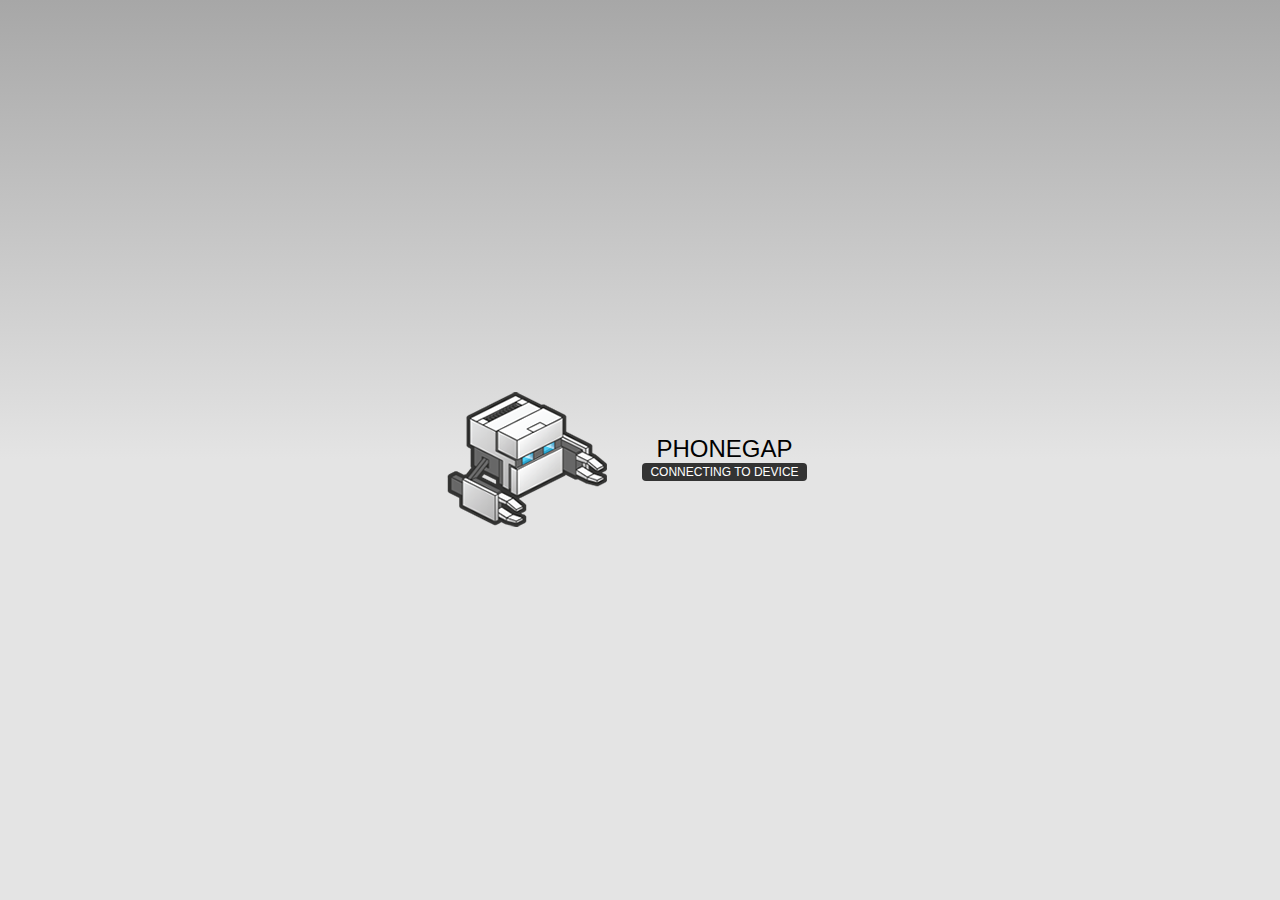
==== platforms/android/assets/www/index.html @ 43c085a6 "primer commit" ====
<!DOCTYPE html>
<!--
    Copyright (c) 2012-2014 Adobe Systems Incorporated. All rights reserved.

    Licensed to the Apache Software Foundation (ASF) under one
    or more contributor license agreements.  See the NOTICE file
    distributed with this work for additional information
    regarding copyright ownership.  The ASF licenses this file
    to you under the Apache License, Version 2.0 (the
    "License"); you may not use this file except in compliance
    with the License.  You may obtain a copy of the License at

    http://www.apache.org/licenses/LICENSE-2.0

    Unless required by applicable law or agreed to in writing,
    software distributed under the License is distributed on an
    "AS IS" BASIS, WITHOUT WARRANTIES OR CONDITIONS OF ANY
     KIND, either express or implied.  See the License for the
    specific language governing permissions and limitations
    under the License.
-->
<html>
    <head>
        <meta charset="utf-8" />
        <meta name="format-detection" content="telephone=no" />
        <meta name="msapplication-tap-highlight" content="no" />
        <!-- WARNING: for iOS 7, remove the width=device-width and height=device-height attributes. See https://issues.apache.org/jira/browse/CB-4323 -->
        <meta name="viewport" content="user-scalable=no, initial-scale=1, maximum-scale=1, minimum-scale=1, width=device-width, height=device-height, target-densitydpi=device-dpi" />
        <link rel="stylesheet" type="text/css" href="css/index.css" />
        <title>Hello World</title>
    </head>
    <body>
        <div class="app">
            <h1>PhoneGap</h1>
            <div id="deviceready" class="blink">
                <p class="event listening">Connecting to Device</p>
                <p class="event received">Device is Ready</p>
            </div>
        </div>
        <script type="text/javascript" src="cordova.js"></script>
        <script type="text/javascript" src="js/index.js"></script>
        <script type="text/javascript">
            app.initialize();
        </script>
    </body>
</html>
---- platforms/android/assets/www/css/index.css ----
/*
 * Licensed to the Apache Software Foundation (ASF) under one
 * or more contributor license agreements.  See the NOTICE file
 * distributed with this work for additional information
 * regarding copyright ownership.  The ASF licenses this file
 * to you under the Apache License, Version 2.0 (the
 * "License"); you may not use this file except in compliance
 * with the License.  You may obtain a copy of the License at
 *
 * http://www.apache.org/licenses/LICENSE-2.0
 *
 * Unless required by applicable law or agreed to in writing,
 * software distributed under the License is distributed on an
 * "AS IS" BASIS, WITHOUT WARRANTIES OR CONDITIONS OF ANY
 * KIND, either express or implied.  See the License for the
 * specific language governing permissions and limitations
 * under the License.
 */
* {
    -webkit-tap-highlight-color: rgba(0,0,0,0); /* make transparent link selection, adjust last value opacity 0 to 1.0 */
}

body {
    -webkit-touch-callout: none;                /* prevent callout to copy image, etc when tap to hold */
    -webkit-text-size-adjust: none;             /* prevent webkit from resizing text to fit */
    -webkit-user-select: none;                  /* prevent copy paste, to allow, change 'none' to 'text' */
    background-color:#E4E4E4;
    background-image:linear-gradient(top, #A7A7A7 0%, #E4E4E4 51%);
    background-image:-webkit-linear-gradient(top, #A7A7A7 0%, #E4E4E4 51%);
    background-image:-ms-linear-gradient(top, #A7A7A7 0%, #E4E4E4 51%);
    background-image:-webkit-gradient(
        linear,
        left top,
        left bottom,
        color-stop(0, #A7A7A7),
        color-stop(0.51, #E4E4E4)
    );
    background-attachment:fixed;
    font-family:'HelveticaNeue-Light', 'HelveticaNeue', Helvetica, Arial, sans-serif;
    font-size:12px;
    height:100%;
    margin:0px;
    padding:0px;
    text-transform:uppercase;
    width:100%;
}

/* Portrait layout (default) */
.app {
    background:url(../img/logo.png) no-repeat center top; /* 170px x 200px */
    position:absolute;             /* position in the center of the screen */
    left:50%;
    top:50%;
    height:50px;                   /* text area height */
    width:225px;                   /* text area width */
    text-align:center;
    padding:180px 0px 0px 0px;     /* image height is 200px (bottom 20px are overlapped with text) */
    margin:-115px 0px 0px -112px;  /* offset vertical: half of image height and text area height */
                                   /* offset horizontal: half of text area width */
}

/* Landscape layout (with min-width) */
@media screen and (min-aspect-ratio: 1/1) and (min-width:400px) {
    .app {
        background-position:left center;
        padding:75px 0px 75px 170px;  /* padding-top + padding-bottom + text area = image height */
        margin:-90px 0px 0px -198px;  /* offset vertical: half of image height */
                                      /* offset horizontal: half of image width and text area width */
    }
}

h1 {
    font-size:24px;
    font-weight:normal;
    margin:0px;
    overflow:visible;
    padding:0px;
    text-align:center;
}

.event {
    border-radius:4px;
    -webkit-border-radius:4px;
    color:#FFFFFF;
    font-size:12px;
    margin:0px 30px;
    padding:2px 0px;
}

.event.listening {
    background-color:#333333;
    display:block;
}

.event.received {
    background-color:#4B946A;
    display:none;
}

@keyframes fade {
    from { opacity: 1.0; }
    50% { opacity: 0.4; }
    to { opacity: 1.0; }
}
 
@-webkit-keyframes fade {
    from { opacity: 1.0; }
    50% { opacity: 0.4; }
    to { opacity: 1.0; }
}
 
.blink {
    animation:fade 3000ms infinite;
    -webkit-animation:fade 3000ms infinite;
}
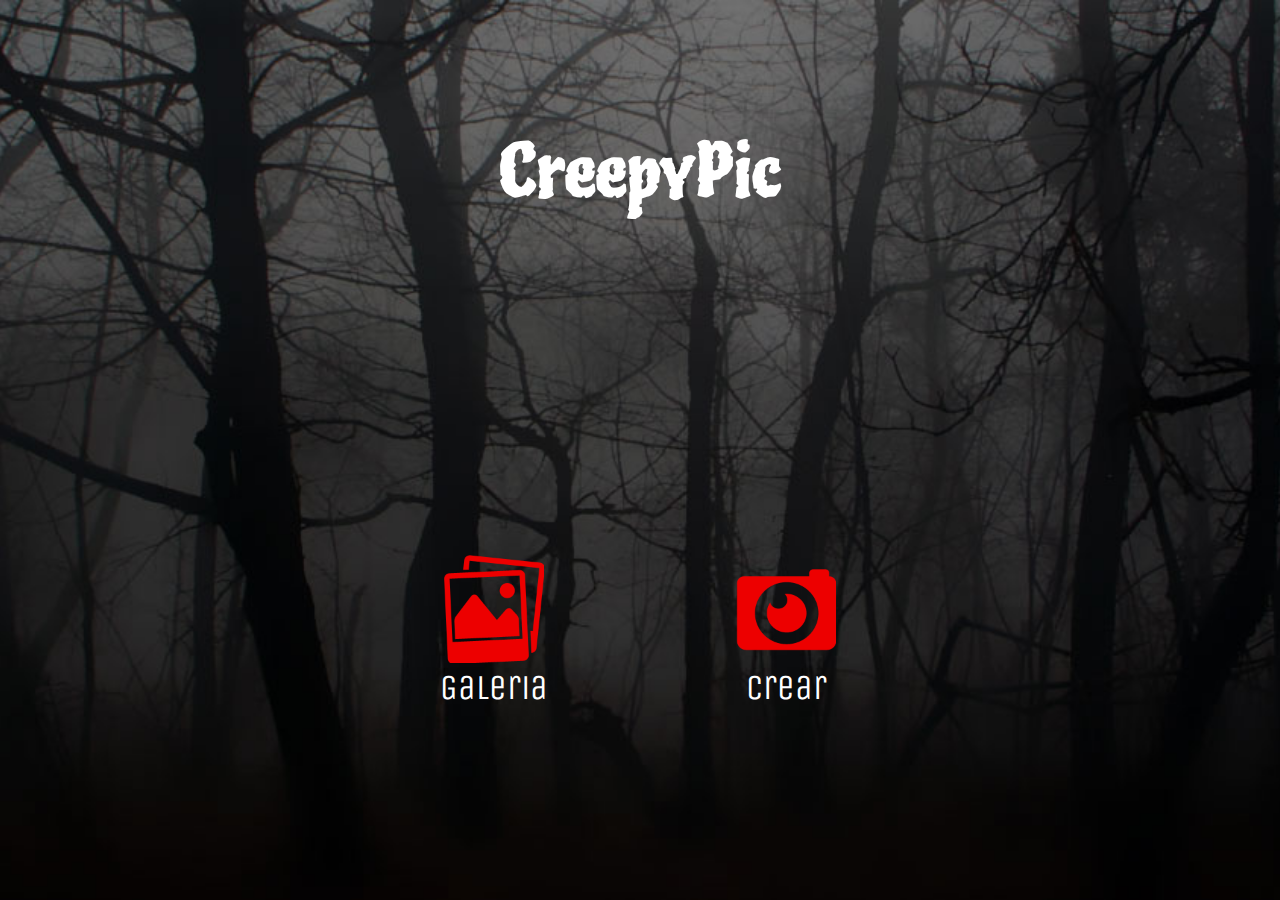
==== commit df8c3607: "maquetado 2 paginas no funciona la camara" ====
--- a/platforms/android/assets/www/index.html
+++ b/platforms/android/assets/www/index.html
@@ -1,7 +1,5 @@
 <!DOCTYPE html>
 <!--
-    Copyright (c) 2012-2014 Adobe Systems Incorporated. All rights reserved.
-
     Licensed to the Apache Software Foundation (ASF) under one
     or more contributor license agreements.  See the NOTICE file
     distributed with this work for additional information
@@ -19,7 +17,7 @@
     specific language governing permissions and limitations
     under the License.
 -->
-<html>
+<html ng-app="creepypic"> 
     <head>
         <meta charset="utf-8" />
         <meta name="format-detection" content="telephone=no" />
@@ -27,20 +25,18 @@
         <!-- WARNING: for iOS 7, remove the width=device-width and height=device-height attributes. See https://issues.apache.org/jira/browse/CB-4323 -->
         <meta name="viewport" content="user-scalable=no, initial-scale=1, maximum-scale=1, minimum-scale=1, width=device-width, height=device-height, target-densitydpi=device-dpi" />
         <link rel="stylesheet" type="text/css" href="css/index.css" />
-        <title>Hello World</title>
+        <link rel="stylesheet" type="text/css" href="bower_components/bootstrap/dist/css/bootstrap.css" />
+        <title>CreepyPicture App</title>
     </head>
     <body>
-        <div class="app">
-            <h1>PhoneGap</h1>
-            <div id="deviceready" class="blink">
-                <p class="event listening">Connecting to Device</p>
-                <p class="event received">Device is Ready</p>
-            </div>
-        </div>
-        <script type="text/javascript" src="cordova.js"></script>
+        <div class="container" id="general-wrapper">
+            <div ui-view></div> 
+        </div>       
+        <script type="text/javascript" src="bower_components/jquery/dist/jquery.js"></script>
+        <script type="text/javascript" src="bower_components/angular/angular.js"></script>
+        <script type="text/javascript" src="bower_components/angular-route/angular-route.js"></script>
+        <link rel="stylesheet" type="text/css" href="bower_components/bootstrap/dist/css/bootstrap.css" />
+        <script type="text/javascript" src="bower_components/angular-ui-router/release/angular-ui-router.js"></script>
         <script type="text/javascript" src="js/index.js"></script>
-        <script type="text/javascript">
-            app.initialize();
-        </script>
     </body>
 </html>
--- a/platforms/android/assets/www/css/index.css
+++ b/platforms/android/assets/www/css/index.css
@@ -1,115 +1,79 @@
-/*
- * Licensed to the Apache Software Foundation (ASF) under one
- * or more contributor license agreements.  See the NOTICE file
- * distributed with this work for additional information
- * regarding copyright ownership.  The ASF licenses this file
- * to you under the Apache License, Version 2.0 (the
- * "License"); you may not use this file except in compliance
- * with the License.  You may obtain a copy of the License at
- *
- * http://www.apache.org/licenses/LICENSE-2.0
- *
- * Unless required by applicable law or agreed to in writing,
- * software distributed under the License is distributed on an
- * "AS IS" BASIS, WITHOUT WARRANTIES OR CONDITIONS OF ANY
- * KIND, either express or implied.  See the License for the
- * specific language governing permissions and limitations
- * under the License.
- */
-* {
-    -webkit-tap-highlight-color: rgba(0,0,0,0); /* make transparent link selection, adjust last value opacity 0 to 1.0 */
+@font-face {
+    font-family: 'piedra';
+    src: url('../fonts/Piedra-Regular.eot'); /* IE9 Compat Modes */
+    src: url('../fonts/Piedra-Regular.eot?#iefix') format('embedded-opentype'), /* IE6-IE8 */
+    url('../fonts/Piedra-Regular.woff') format('woff'), /* Modern Browsers */
+    url('../fonts/Piedra-Regular.ttf') format('truetype'), /* Safari, Android, iOS */
+    url('../fonts/Piedra-Regular.svg#Piedra-Regular') format('svg'); /* Legacy iOS */
+}
+@font-face {
+    font-family: 'amarante';
+    src: url('../fonts/Amarante-Regular.eot'); /* IE9 Compat Modes */
+    src: url('../fonts/Amarante-Regular.eot?#iefix') format('embedded-opentype'), /* IE6-IE8 */
+    url('../fonts/Amarante-Regular.woff') format('woff'), /* Modern Browsers */
+    url('../fonts/Amarante-Regular.ttf') format('truetype'), /* Safari, Android, iOS */
+    url('../fonts/Amarante-Regular.svg#Amarante-Regular') format('svg'); /* Legacy iOS */
+}
+@font-face {
+    font-family: 'unicaone';
+    src: url('../fonts/UnicaOne-Regular.eot'); /* IE9 Compat Modes */
+    src: url('../fonts/UnicaOne-Regular.eot?#iefix') format('embedded-opentype'), /* IE6-IE8 */
+    url('../fonts/UnicaOne-Regular.woff') format('woff'), /* Modern Browsers */
+    url('../fonts/UnicaOne-Regular.ttf') format('truetype'), /* Safari, Android, iOS */
+    url('../fonts/UnicaOne-Regular.svg#UnicaOne-Regular') format('svg'); /* Legacy iOS */
 }
 
 body {
+    height: 100%;
     -webkit-touch-callout: none;                /* prevent callout to copy image, etc when tap to hold */
     -webkit-text-size-adjust: none;             /* prevent webkit from resizing text to fit */
     -webkit-user-select: none;                  /* prevent copy paste, to allow, change 'none' to 'text' */
-    background-color:#E4E4E4;
-    background-image:linear-gradient(top, #A7A7A7 0%, #E4E4E4 51%);
-    background-image:-webkit-linear-gradient(top, #A7A7A7 0%, #E4E4E4 51%);
-    background-image:-ms-linear-gradient(top, #A7A7A7 0%, #E4E4E4 51%);
-    background-image:-webkit-gradient(
-        linear,
-        left top,
-        left bottom,
-        color-stop(0, #A7A7A7),
-        color-stop(0.51, #E4E4E4)
-    );
-    background-attachment:fixed;
-    font-family:'HelveticaNeue-Light', 'HelveticaNeue', Helvetica, Arial, sans-serif;
-    font-size:12px;
-    height:100%;
-    margin:0px;
-    padding:0px;
-    text-transform:uppercase;
-    width:100%;
+    background-image: url(../img/fondo.jpg);
+    background-size: auto 100%;  
+    -webkit-background-size: cover;
+    -moz-background-size: cover;
+    -o-background-size: cover;
+    background-size: cover;
+    background-position: center center;
 }
 
-/* Portrait layout (default) */
-.app {
-    background:url(../img/logo.png) no-repeat center top; /* 170px x 200px */
-    position:absolute;             /* position in the center of the screen */
-    left:50%;
-    top:50%;
-    height:50px;                   /* text area height */
-    width:225px;                   /* text area width */
-    text-align:center;
-    padding:180px 0px 0px 0px;     /* image height is 200px (bottom 20px are overlapped with text) */
-    margin:-115px 0px 0px -112px;  /* offset vertical: half of image height and text area height */
-                                   /* offset horizontal: half of text area width */
+.container#general-wrapper {
+    
 }
 
-/* Landscape layout (with min-width) */
-@media screen and (min-aspect-ratio: 1/1) and (min-width:400px) {
-    .app {
-        background-position:left center;
-        padding:75px 0px 75px 170px;  /* padding-top + padding-bottom + text area = image height */
-        margin:-90px 0px 0px -198px;  /* offset vertical: half of image height */
-                                      /* offset horizontal: half of image width and text area width */
+.piedra {
+    font-family: 'piedra', sans-serif;
+    color: #fff;
+}
+
+.unicaone {
+    font-family: 'unicaone', sans-serif;
+    color: #fff;
+}
+
+.hometitle {
+    padding-top: 10%;
+    font-size: 72px;
+    text-align: center;
+    margin-bottom: 30%;
+}
+.btn-front {
+    font-size: 250%;
+}
+.btn-front img {
+    width: 100%;
+    height: auto;
+    max-width: 100px;
+}
+
+
+@media (max-height: 600px) and (orientation: landscape) {
+    .hometitle {
+        padding-top: 5%;
+        margin-bottom: 8%;
+    }  
+    .btn-front img {
+        width: 60%;
     }
 }
 
-h1 {
-    font-size:24px;
-    font-weight:normal;
-    margin:0px;
-    overflow:visible;
-    padding:0px;
-    text-align:center;
-}
-
-.event {
-    border-radius:4px;
-    -webkit-border-radius:4px;
-    color:#FFFFFF;
-    font-size:12px;
-    margin:0px 30px;
-    padding:2px 0px;
-}
-
-.event.listening {
-    background-color:#333333;
-    display:block;
-}
-
-.event.received {
-    background-color:#4B946A;
-    display:none;
-}
-
-@keyframes fade {
-    from { opacity: 1.0; }
-    50% { opacity: 0.4; }
-    to { opacity: 1.0; }
-}
- 
-@-webkit-keyframes fade {
-    from { opacity: 1.0; }
-    50% { opacity: 0.4; }
-    to { opacity: 1.0; }
-}
- 
-.blink {
-    animation:fade 3000ms infinite;
-    -webkit-animation:fade 3000ms infinite;
-}
